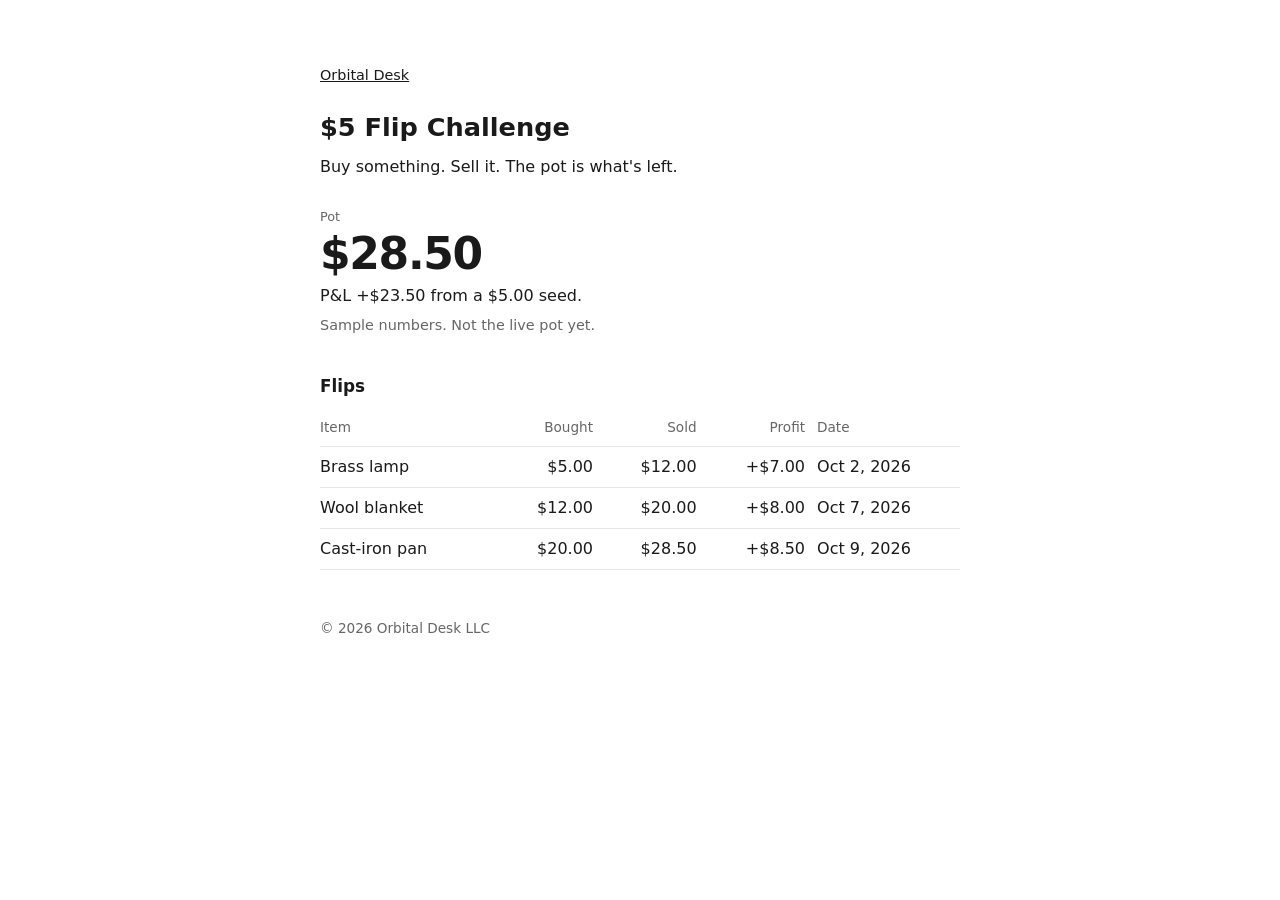
==== flip/index.html @ 18fb61ed "Add the $5 Flip Challenge pot tracker. A static page reads flips.json and shows the pot, P&L, and fl" ====
<!DOCTYPE html>
<html lang="en">
<head>
  <meta charset="utf-8">
  <meta name="viewport" content="width=device-width, initial-scale=1">
  <title>$5 Flip Challenge</title>
  <meta name="description" content="Pot and flip history for the $5 Flip Challenge.">
  <link rel="canonical" href="https://ignitionfoundry.com/flip">
  <link rel="icon" href="data:image/svg+xml,%3Csvg xmlns='http://www.w3.org/2000/svg' viewBox='0 0 32 32'%3E%3Ccircle cx='16' cy='16' r='14' fill='%231a1a1a'/%3E%3Ccircle cx='16' cy='16' r='5' fill='%23fff'/%3E%3C/svg%3E">
  <style>
    body {
      font-family: system-ui, sans-serif;
      max-width: 40rem;
      margin: 4rem auto;
      padding: 0 1rem;
      line-height: 1.6;
      color: #1a1a1a;
      background: #fff;
    }
    h1 { font-size: 1.6rem; margin: 0 0 0.35rem; }
    h2 { font-size: 1.05rem; margin: 2.25rem 0 0.6rem; }
    a { color: inherit; }
    .brand { margin: 0 0 1.25rem; font-size: 0.9rem; }
    .lead { margin: 0; }
    .label {
      margin: 1.75rem 0 0;
      font-size: 0.8rem;
      font-weight: 500;
      color: #666;
    }
    .pot {
      margin: 0.1rem 0 0;
      font-size: 2.75rem;
      font-weight: 600;
      letter-spacing: -0.03em;
      line-height: 1.15;
      font-variant-numeric: tabular-nums;
    }
    .pnl { margin: 0.2rem 0 0; }
    .note { margin: 0.35rem 0 0; color: #666; font-size: 0.9rem; }
    .empty { margin: 0; color: #666; }
    .table-wrap { overflow-x: auto; }
    table {
      width: 100%;
      border-collapse: collapse;
      font-variant-numeric: tabular-nums;
    }
    caption.sr {
      position: absolute;
      width: 1px;
      height: 1px;
      padding: 0;
      margin: -1px;
      overflow: hidden;
      clip: rect(0, 0, 0, 0);
      white-space: nowrap;
      border: 0;
    }
    th, td {
      text-align: left;
      padding: 0.45rem 0.75rem 0.45rem 0;
      border-bottom: 1px solid #e6e6e6;
      vertical-align: top;
    }
    th { font-weight: 500; color: #666; font-size: 0.85rem; }
    td.num, th.num { text-align: right; white-space: nowrap; }
    th:last-child, td:last-child { padding-right: 0; }
    footer { margin-top: 3rem; font-size: 0.85rem; color: #666; }
  </style>
</head>
<body>
  <p class="brand"><a href="https://ignitionfoundry.com/">Orbital Desk</a></p>
  <h1>$5 Flip Challenge</h1>
  <p class="lead">Buy something. Sell it. The pot is what's left.</p>

  <main id="app" aria-busy="true">
    <p class="label">Pot</p>
    <p class="pot" id="pot"></p>
    <p class="pnl" id="pnl"></p>
    <p class="note" id="note" hidden></p>
    <h2>Flips</h2>
    <div id="history"></div>
  </main>

  <footer>© 2026 Orbital Desk LLC</footer>
  <noscript>This page reads flips.json in the browser. Turn JavaScript on to see the pot.</noscript>
  <script src="pot.js"></script>
</body>
</html>
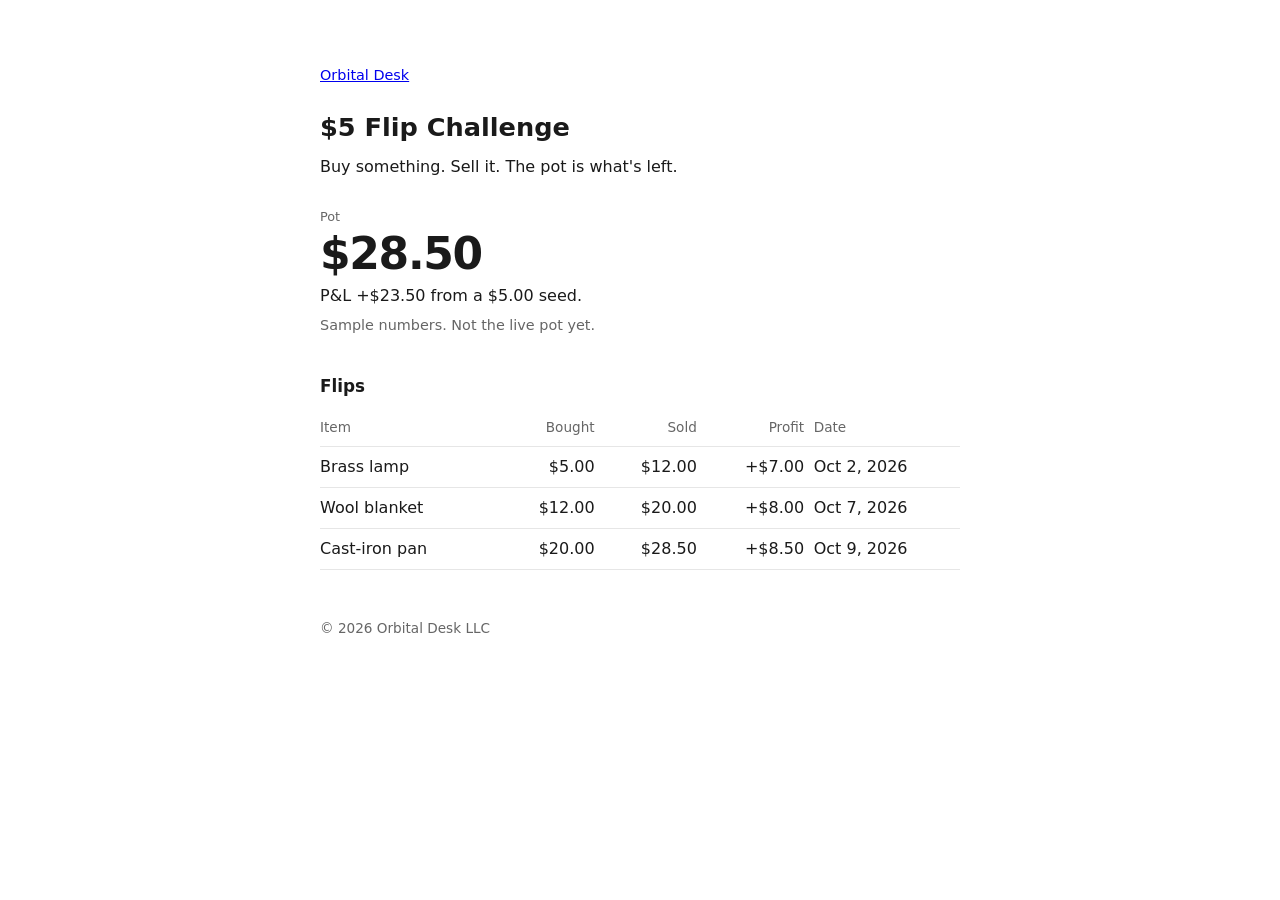
==== commit 5bb8a1d6: "Keep the flip table on screen at phone width. Hide the Flips heading when the ledger cannot load, an" ====
--- a/flip/index.html
+++ b/flip/index.html
@@ -19,7 +19,6 @@
     }
     h1 { font-size: 1.6rem; margin: 0 0 0.35rem; }
     h2 { font-size: 1.05rem; margin: 2.25rem 0 0.6rem; }
-    a { color: inherit; }
     .brand { margin: 0 0 1.25rem; font-size: 0.9rem; }
     .lead { margin: 0; }
     .label {
@@ -58,9 +57,9 @@
     }
     th, td {
       text-align: left;
-      padding: 0.45rem 0.75rem 0.45rem 0;
+      padding: 0.45rem 0.6rem 0.45rem 0;
       border-bottom: 1px solid #e6e6e6;
-      vertical-align: top;
+      vertical-align: baseline;
     }
     th { font-weight: 500; color: #666; font-size: 0.85rem; }
     td.num, th.num { text-align: right; white-space: nowrap; }
@@ -78,7 +77,7 @@
     <p class="pot" id="pot"></p>
     <p class="pnl" id="pnl"></p>
     <p class="note" id="note" hidden></p>
-    <h2>Flips</h2>
+    <h2 id="flips-heading">Flips</h2>
     <div id="history"></div>
   </main>
 
